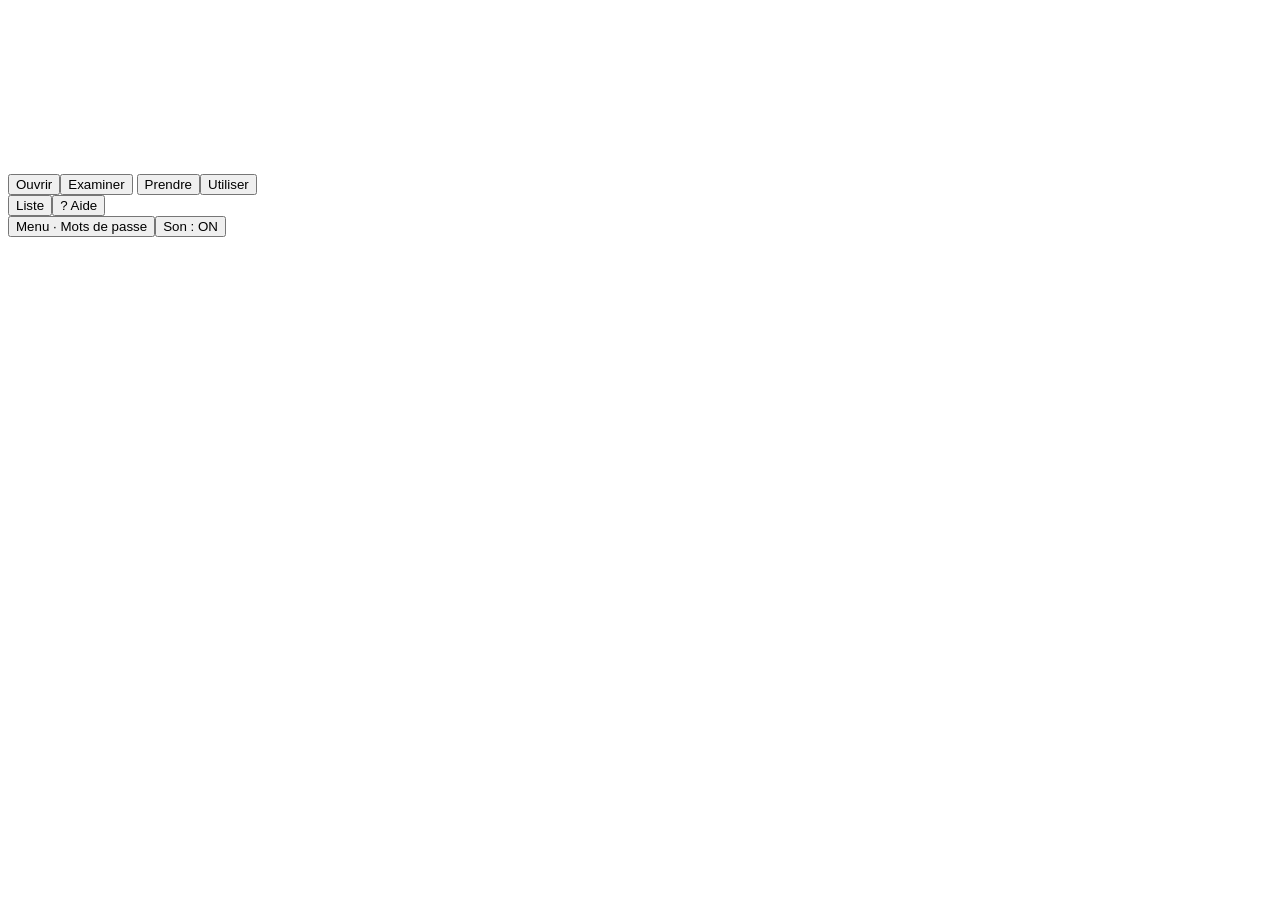
==== src/index.html @ fc77200b "Texte qui s'écrit lettre à lettre (clic = finir le texte) et bouton d'aide à deux degrés Co-Authored" ====
<!doctype html><html lang="fr"><head><meta charset="utf-8"><meta name="viewport" content="width=device-width,initial-scale=1">
<title>A Day in the Life</title>
<link rel="preconnect" href="https://fonts.googleapis.com">
<link href="https://fonts.googleapis.com/css2?family=Press+Start+2P&display=swap" rel="stylesheet">
<style>
/*@CSS*/
</style>
</head><body>

<div id="app">
  <div id="stage"><canvas id="cv" width="320" height="144"></canvas><div id="speech"></div><div id="title"></div><div id="check"></div><div id="fade"></div><div id="cur"><i></i><i></i><i></i><i></i><b></b></div></div>
  <div id="sentence">&nbsp;</div>
  <div id="ui">
    <div id="left">
      <div id="verbs">
        <button data-v="ouvrir">Ouvrir</button><button data-v="examiner">Examiner</button>
        <button data-v="prendre">Prendre</button><button data-v="utiliser">Utiliser</button>
      </div>
      <button id="checkBtn">Liste</button><button id="aideBtn" title="Un coup de pouce">? Aide</button>
    </div>
    <div id="right"><div id="inv"></div><button id="menuBtn">Menu · Mots de passe</button><button id="sndBtn">Son : ON</button></div>
  </div>
  <div id="menu"><div class="box" id="menuBox"></div></div>
</div>

<script>
/*@JS*/
</script>
</body></html>
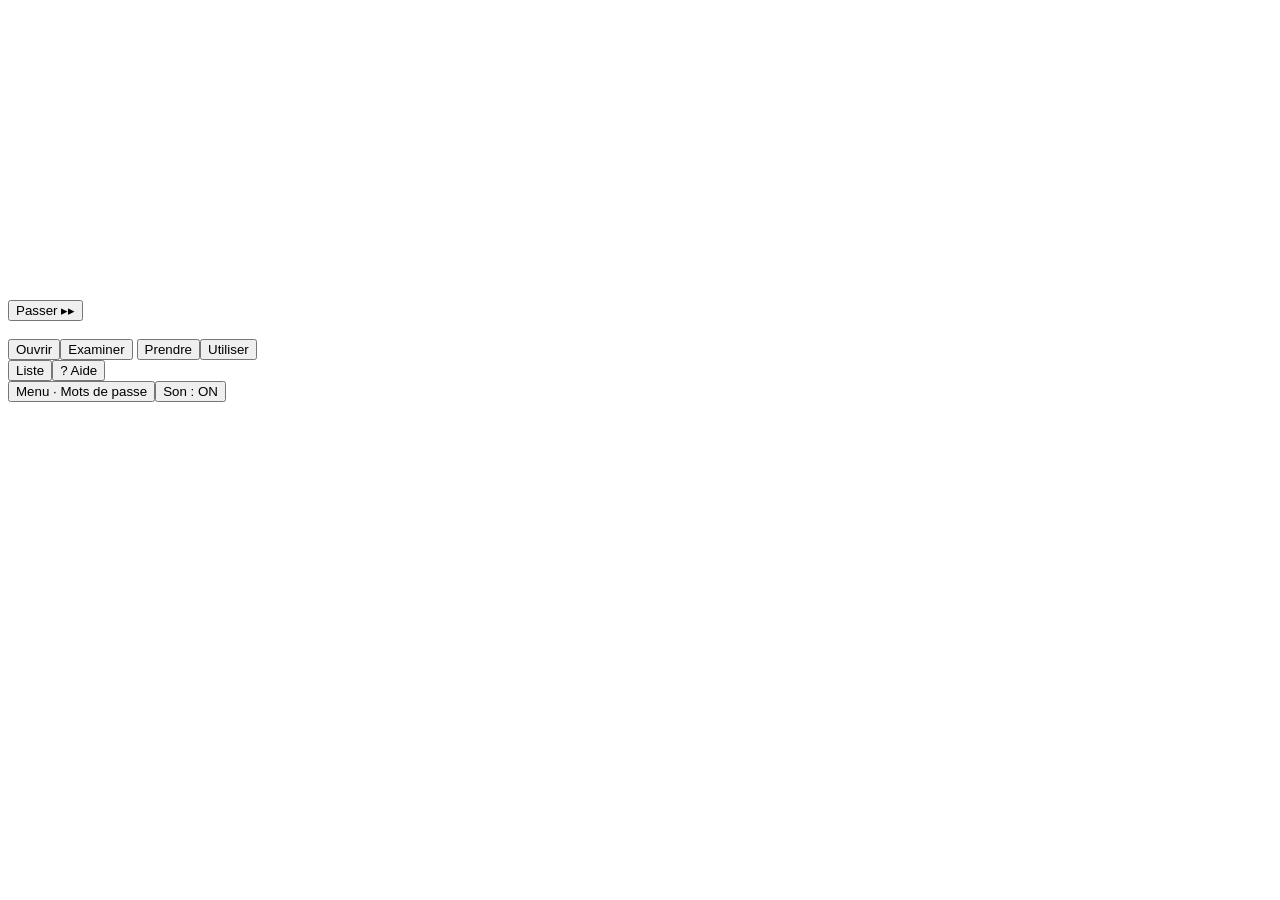
==== commit 53d03390: "Bouton Passer, Magali et chat en haute définition, rendu en double résolution Co-Authored-By: Claude" ====
--- a/src/index.html
+++ b/src/index.html
@@ -1,14 +1,14 @@
 <!doctype html><html lang="fr"><head><meta charset="utf-8"><meta name="viewport" content="width=device-width,initial-scale=1">
 <title>A Day in the Life</title>
 <link rel="preconnect" href="https://fonts.googleapis.com">
-<link href="https://fonts.googleapis.com/css2?family=Press+Start+2P&display=swap" rel="stylesheet">
+<link href="https://fonts.googleapis.com/css2?family=Press+Start+2P&family=Rubik+Dirt&display=swap" rel="stylesheet">
 <style>
 /*@CSS*/
 </style>
 </head><body>
 
 <div id="app">
-  <div id="stage"><canvas id="cv" width="320" height="144"></canvas><div id="speech"></div><div id="title"></div><div id="check"></div><div id="fade"></div><div id="cur"><i></i><i></i><i></i><i></i><b></b></div></div>
+  <div id="stage"><canvas id="cv" width="640" height="288"></canvas><div id="speech"></div><div id="title"></div><div id="check"></div><div id="fade"></div><button id="skipBtn" title="Passer la scène">Passer ▸▸</button><div id="cur"><i></i><i></i><i></i><i></i><b></b></div></div>
   <div id="sentence">&nbsp;</div>
   <div id="ui">
     <div id="left">
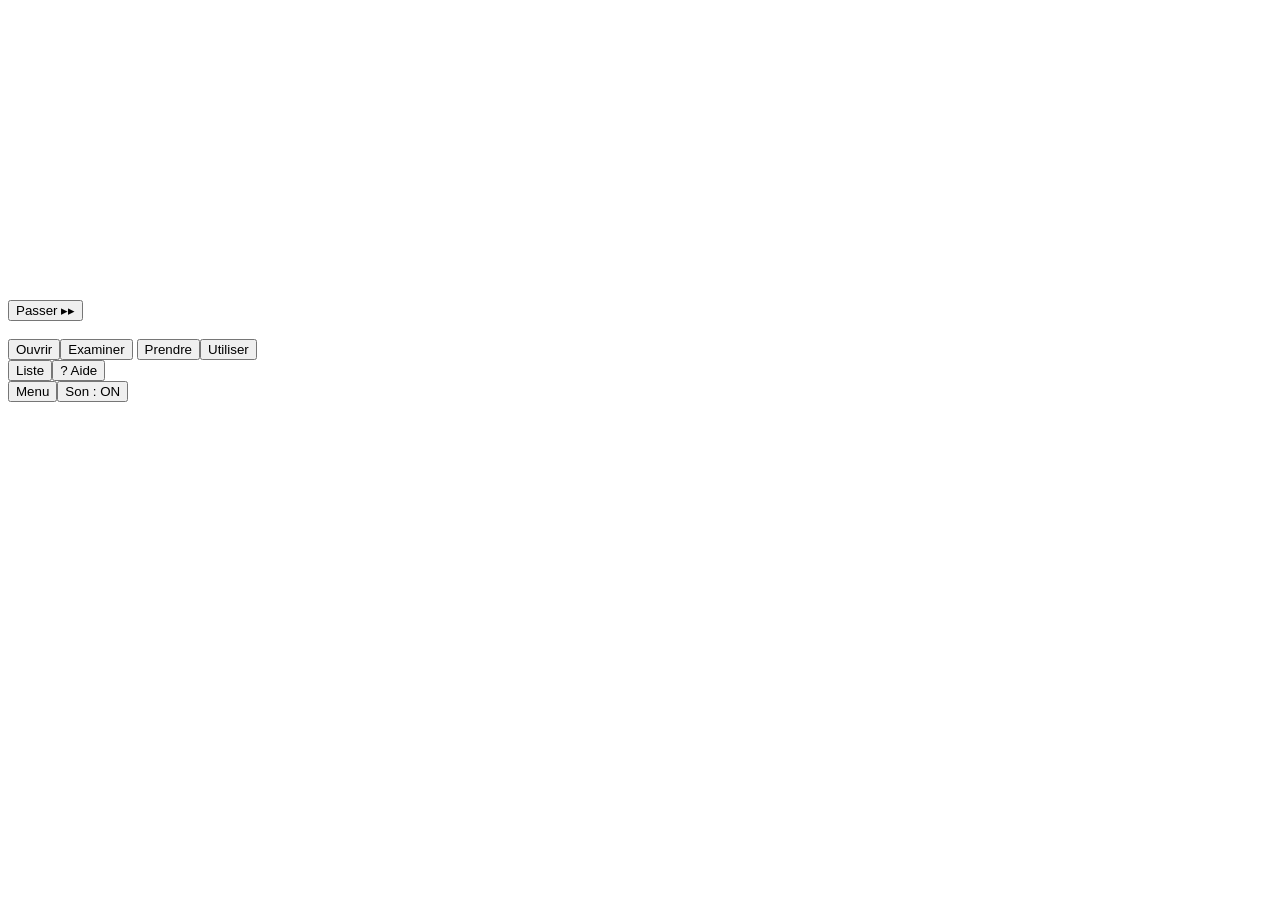
==== commit 5a2b3637: "Buste posé sur son socle, mots de passe repliés par défaut dans le menu Co-Authored-By: Claude Opus " ====
--- a/src/index.html
+++ b/src/index.html
@@ -18,7 +18,7 @@
       </div>
       <button id="checkBtn">Liste</button><button id="aideBtn" title="Un coup de pouce">? Aide</button>
     </div>
-    <div id="right"><div id="inv"></div><button id="menuBtn">Menu · Mots de passe</button><button id="sndBtn">Son : ON</button></div>
+    <div id="right"><div id="inv"></div><button id="menuBtn">Menu</button><button id="sndBtn">Son : ON</button></div>
   </div>
   <div id="menu"><div class="box" id="menuBox"></div></div>
 </div>
